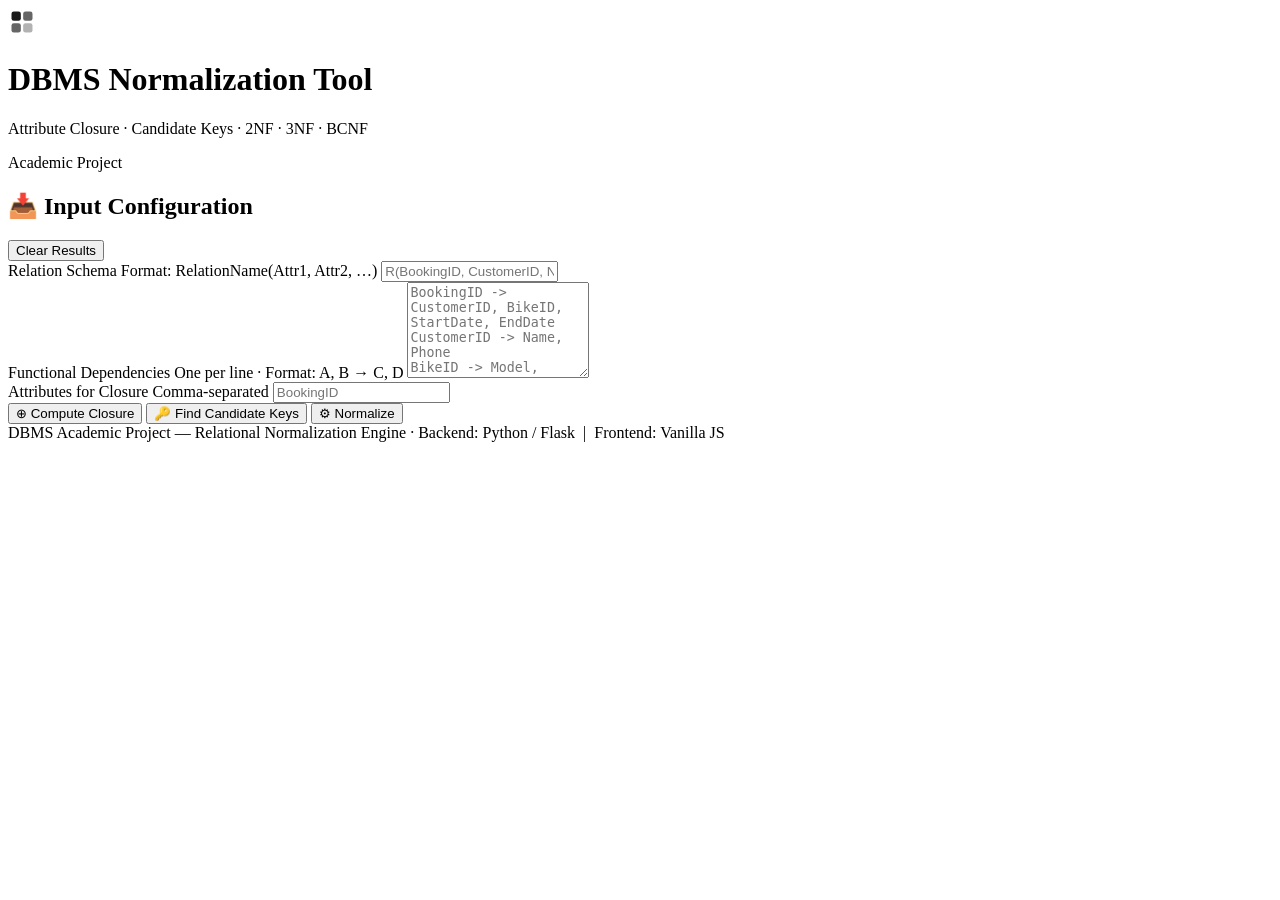
==== backend/templates/index.html @ 9d1b3270 "Initial commit: Complete DBMS Normalization Full-Stack App" ====
<!DOCTYPE html>
<html lang="en">
<head>
  <meta charset="UTF-8" />
  <meta name="viewport" content="width=device-width, initial-scale=1.0" />
  <title>DBMS Normalization Tool</title>
  <meta name="description" content="Compute attribute closure, find candidate keys, and decompose relations into 2NF, 3NF, and BCNF — step by step." />
  <link rel="preconnect" href="https://fonts.googleapis.com" />
  <link rel="preconnect" href="https://fonts.gstatic.com" crossorigin />
  <link href="https://fonts.googleapis.com/css2?family=Inter:wght@400;500;600;700;800&family=JetBrains+Mono:wght@400;500;600&display=swap" rel="stylesheet" />
  <link rel="stylesheet" href="/static/style.css" />
</head>
<body>

  <!-- ═══════════════════════════════ HEADER ════════════════════════════════ -->
  <header class="site-header">
    <div class="container header-inner">
      <div class="header-brand">
        <div class="header-icon" aria-hidden="true">
          <svg width="28" height="28" viewBox="0 0 24 24" fill="none" xmlns="http://www.w3.org/2000/svg">
            <rect x="3" y="3" width="8" height="8" rx="2" fill="currentColor" opacity="0.9"/>
            <rect x="13" y="3" width="8" height="8" rx="2" fill="currentColor" opacity="0.6"/>
            <rect x="3" y="13" width="8" height="8" rx="2" fill="currentColor" opacity="0.6"/>
            <rect x="13" y="13" width="8" height="8" rx="2" fill="currentColor" opacity="0.3"/>
          </svg>
        </div>
        <div>
          <h1 class="header-title">DBMS Normalization Tool</h1>
          <p class="header-subtitle">Attribute Closure · Candidate Keys · 2NF · 3NF · BCNF</p>
        </div>
      </div>
      <div class="header-badge">Academic Project</div>
    </div>
  </header>

  <!-- ════════════════════════════ ERROR BANNER ════════════════════════════ -->
  <div id="error-banner" class="error-banner" role="alert" aria-live="polite" hidden>
    <div class="container error-banner-inner">
      <span class="error-banner-icon" aria-hidden="true">⚠</span>
      <span id="error-banner-message" class="error-banner-text"></span>
      <button id="error-banner-close" class="error-banner-close" aria-label="Dismiss error">✕</button>
    </div>
  </div>

  <!-- ══════════════════════════════ MAIN ═══════════════════════════════════ -->
  <main class="container main-content">

    <!-- ─────────────────────────── INPUT PANEL ─────────────────────────── -->
    <section class="card input-panel" aria-labelledby="input-heading">
      <div class="card-header">
        <h2 id="input-heading" class="card-title">
          <span class="card-title-icon" aria-hidden="true">📥</span>
          Input Configuration
        </h2>
        <button id="btn-clear" class="btn btn-clear" type="button">Clear Results</button>
      </div>

      <div class="input-grid">
        <!-- Schema -->
        <div class="form-group form-group--full">
          <label class="form-label" for="schema-input">
            Relation Schema
            <span class="form-hint">Format: RelationName(Attr1, Attr2, …)</span>
          </label>
          <input
            id="schema-input"
            class="form-input font-mono"
            type="text"
            placeholder="R(BookingID, CustomerID, Name, Phone, BikeID, …)"
            autocomplete="off"
            spellcheck="false"
          />
        </div>

        <!-- FDs -->
        <div class="form-group form-group--full">
          <label class="form-label" for="fd-input">
            Functional Dependencies
            <span class="form-hint">One per line · Format: A, B → C, D</span>
          </label>
          <textarea
            id="fd-input"
            class="form-textarea font-mono"
            rows="6"
            placeholder="BookingID -> CustomerID, BikeID, StartDate, EndDate&#10;CustomerID -> Name, Phone&#10;BikeID -> Model, CategoryID&#10;CategoryID -> CategoryName&#10;PaymentID -> BookingID, Amount"
            spellcheck="false"
          ></textarea>
        </div>

        <!-- Closure attributes -->
        <div class="form-group">
          <label class="form-label" for="attrs-input">
            Attributes for Closure
            <span class="form-hint">Comma-separated</span>
          </label>
          <input
            id="attrs-input"
            class="form-input font-mono"
            type="text"
            placeholder="BookingID"
            autocomplete="off"
            spellcheck="false"
          />
        </div>

        <!-- Action buttons -->
        <div class="form-group form-group--actions">
          <div class="btn-group">
            <button id="btn-closure" class="btn btn-primary" type="button">
              <span class="btn-icon" aria-hidden="true">⊕</span>
              Compute Closure
            </button>
            <button id="btn-candidate-keys" class="btn btn-primary" type="button">
              <span class="btn-icon" aria-hidden="true">🔑</span>
              Find Candidate Keys
            </button>
            <button id="btn-normalize" class="btn btn-primary btn-accent" type="button">
              <span class="btn-icon" aria-hidden="true">⚙</span>
              Normalize
            </button>
          </div>
        </div>
      </div>
    </section>

    <!-- ─────────────────────────── SPINNER ─────────────────────────────── -->
    <div id="spinner-container" class="spinner-container" hidden aria-label="Loading" role="status">
      <div class="spinner" aria-hidden="true"></div>
      <span class="spinner-label">Computing…</span>
    </div>

    <!-- ─────────────────────────── RESULTS ─────────────────────────────── -->
    <div id="results-area" class="results-area">

      <!-- CLOSURE RESULT ─────────────────────────────────────────────────── -->
      <section id="closure-card" class="card result-card" hidden aria-labelledby="closure-heading">
        <div class="card-header">
          <h2 id="closure-heading" class="card-title">
            <span class="card-title-icon" aria-hidden="true">⊕</span>
            Attribute Closure
          </h2>
          <div id="closure-badge" class="result-badge"></div>
        </div>
        <div id="closure-input-display" class="closure-input-display"></div>
        <ol id="closure-steps" class="closure-steps" aria-label="Closure computation steps"></ol>
        <div id="closure-result-row" class="closure-result-row"></div>
      </section>

      <!-- CANDIDATE KEYS RESULT ─────────────────────────────────────────── -->
      <section id="keys-card" class="card result-card" hidden aria-labelledby="keys-heading">
        <div class="card-header">
          <h2 id="keys-heading" class="card-title">
            <span class="card-title-icon" aria-hidden="true">🔑</span>
            Candidate Keys
          </h2>
        </div>
        <div class="keys-grid">
          <div class="keys-group">
            <div class="keys-group-label">Candidate Keys</div>
            <div id="keys-candidate" class="pill-row" aria-label="Candidate keys"></div>
          </div>
          <div class="keys-group">
            <div class="keys-group-label">Prime Attributes</div>
            <div id="keys-prime" class="pill-row" aria-label="Prime attributes"></div>
          </div>
          <div class="keys-group keys-group--full">
            <div class="keys-group-label">Non-Prime Attributes</div>
            <div id="keys-non-prime" class="pill-row" aria-label="Non-prime attributes"></div>
          </div>
        </div>
      </section>

      <!-- NORMALIZATION RESULT ──────────────────────────────────────────── -->
      <section id="norm-card" class="card result-card" hidden aria-labelledby="norm-heading">
        <div class="card-header">
          <h2 id="norm-heading" class="card-title">
            <span class="card-title-icon" aria-hidden="true">⚙</span>
            Normalization Decomposition
          </h2>
        </div>

        <!-- Tab bar -->
        <div class="tab-bar" role="tablist" aria-label="Normal form tabs">
          <button class="tab-btn" id="tab-btn-2NF" role="tab" aria-selected="false" aria-controls="tab-panel-2NF" data-nf="2NF" type="button">2NF</button>
          <button class="tab-btn" id="tab-btn-3NF" role="tab" aria-selected="true"  aria-controls="tab-panel-3NF" data-nf="3NF" type="button">3NF</button>
          <button class="tab-btn" id="tab-btn-BCNF" role="tab" aria-selected="false" aria-controls="tab-panel-BCNF" data-nf="BCNF" type="button">BCNF</button>
        </div>

        <!-- Tab panels -->
        <div id="tab-panel-2NF"  class="tab-panel" role="tabpanel" aria-labelledby="tab-btn-2NF"  hidden></div>
        <div id="tab-panel-3NF"  class="tab-panel" role="tabpanel" aria-labelledby="tab-btn-3NF" ></div>
        <div id="tab-panel-BCNF" class="tab-panel" role="tabpanel" aria-labelledby="tab-btn-BCNF" hidden></div>
      </section>

    </div><!-- /results-area -->

  </main>

  <!-- ══════════════════════════════ FOOTER ═════════════════════════════════ -->
  <footer class="site-footer">
    <div class="container footer-inner">
      <span>DBMS Academic Project &mdash; Relational Normalization Engine</span>
      <span class="footer-sep">·</span>
      <span>Backend: Python / Flask &nbsp;|&nbsp; Frontend: Vanilla JS</span>
    </div>
  </footer>

  <script src="/static/script.js" defer></script>
</body>
</html>
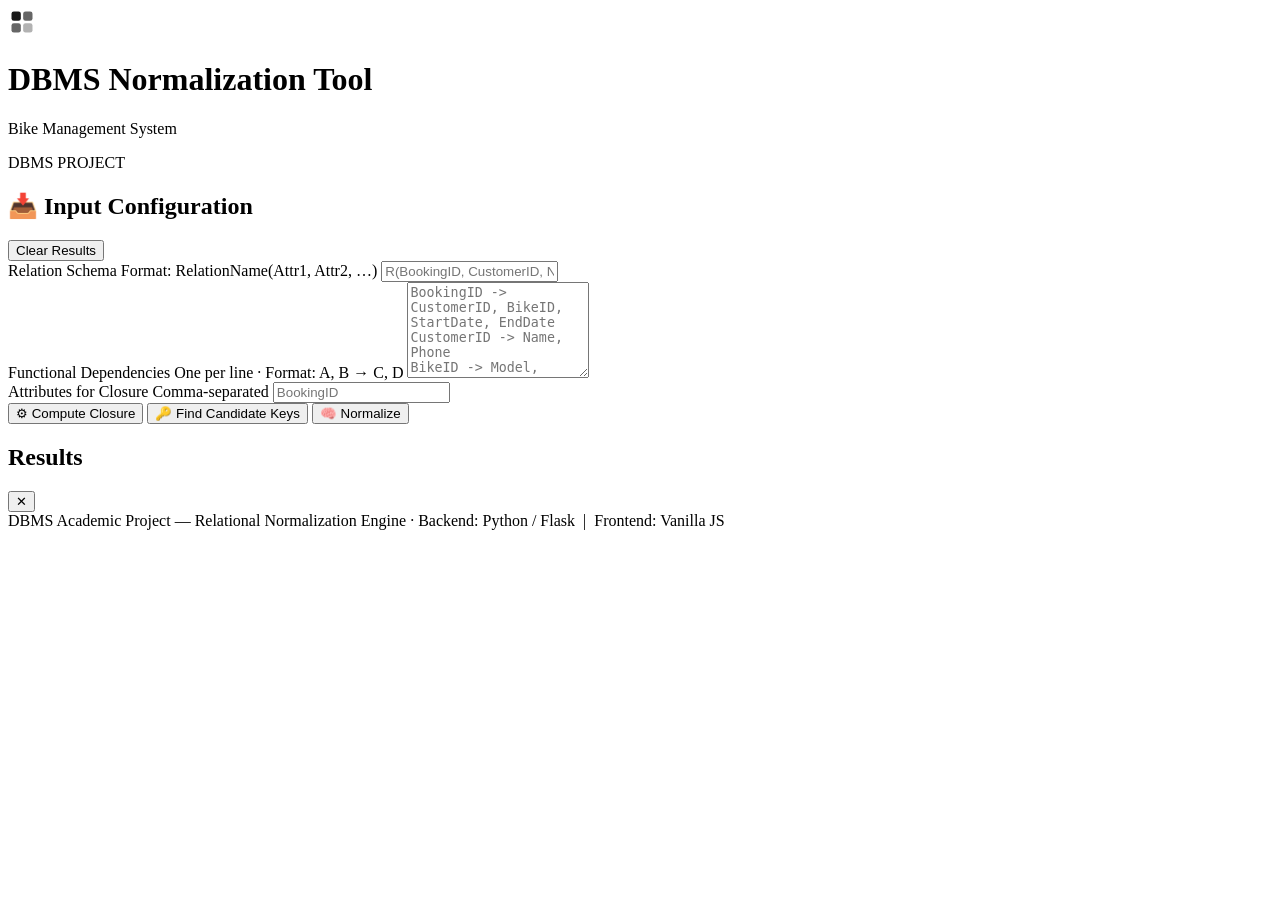
==== commit 23bba985: "feat: upgrade UI to Pure Black SaaS Slide-Panel theme" ====
--- a/backend/templates/index.html
+++ b/backend/templates/index.html
@@ -26,10 +26,10 @@
         </div>
         <div>
           <h1 class="header-title">DBMS Normalization Tool</h1>
-          <p class="header-subtitle">Attribute Closure · Candidate Keys · 2NF · 3NF · BCNF</p>
-        </div>
-      </div>
-      <div class="header-badge">Academic Project</div>
+          <p class="header-subtitle">Bike Management System</p>
+        </div>
+      </div>
+      <div class="header-badge">DBMS PROJECT</div>
     </div>
   </header>
 
@@ -107,7 +107,7 @@
         <div class="form-group form-group--actions">
           <div class="btn-group">
             <button id="btn-closure" class="btn btn-primary" type="button">
-              <span class="btn-icon" aria-hidden="true">⊕</span>
+              <span class="btn-icon" aria-hidden="true">⚙</span>
               Compute Closure
             </button>
             <button id="btn-candidate-keys" class="btn btn-primary" type="button">
@@ -115,7 +115,7 @@
               Find Candidate Keys
             </button>
             <button id="btn-normalize" class="btn btn-primary btn-accent" type="button">
-              <span class="btn-icon" aria-hidden="true">⚙</span>
+              <span class="btn-icon" aria-hidden="true">🧠</span>
               Normalize
             </button>
           </div>
@@ -129,14 +129,24 @@
       <span class="spinner-label">Computing…</span>
     </div>
 
-    <!-- ─────────────────────────── RESULTS ─────────────────────────────── -->
-    <div id="results-area" class="results-area">
+    <!-- ─────────────────────────── SLIDE PANEL OVERLAY ───────────────── -->
+    <div id="panel-overlay" class="panel-overlay"></div>
+
+    <!-- ─────────────────────────── SLIDE PANEL ───────────────────────── -->
+    <aside id="slide-panel" class="slide-panel">
+      <div class="slide-panel-header">
+        <h2 id="panel-title" class="card-title">Results</h2>
+        <button id="btn-close-panel" class="btn-close-panel" aria-label="Close panel">✕</button>
+      </div>
+      <div class="slide-panel-body">
+        <!-- ─────────────────────────── RESULTS ─────────────────────────────── -->
+        <div id="results-area" class="results-area">
 
       <!-- CLOSURE RESULT ─────────────────────────────────────────────────── -->
       <section id="closure-card" class="card result-card" hidden aria-labelledby="closure-heading">
         <div class="card-header">
           <h2 id="closure-heading" class="card-title">
-            <span class="card-title-icon" aria-hidden="true">⊕</span>
+            <span class="card-title-icon" aria-hidden="true">⚙</span>
             Attribute Closure
           </h2>
           <div id="closure-badge" class="result-badge"></div>
@@ -174,7 +184,7 @@
       <section id="norm-card" class="card result-card" hidden aria-labelledby="norm-heading">
         <div class="card-header">
           <h2 id="norm-heading" class="card-title">
-            <span class="card-title-icon" aria-hidden="true">⚙</span>
+            <span class="card-title-icon" aria-hidden="true">🧠</span>
             Normalization Decomposition
           </h2>
         </div>
@@ -192,9 +202,14 @@
         <div id="tab-panel-BCNF" class="tab-panel" role="tabpanel" aria-labelledby="tab-btn-BCNF" hidden></div>
       </section>
 
-    </div><!-- /results-area -->
+        </div><!-- /results-area -->
+      </div>
+    </aside>
 
   </main>
+
+  <!-- ════════════════════════════ TOAST NOTIFICATION ═════════════════════════ -->
+  <div id="toast-container" class="toast-container"></div>
 
   <!-- ══════════════════════════════ FOOTER ═════════════════════════════════ -->
   <footer class="site-footer">
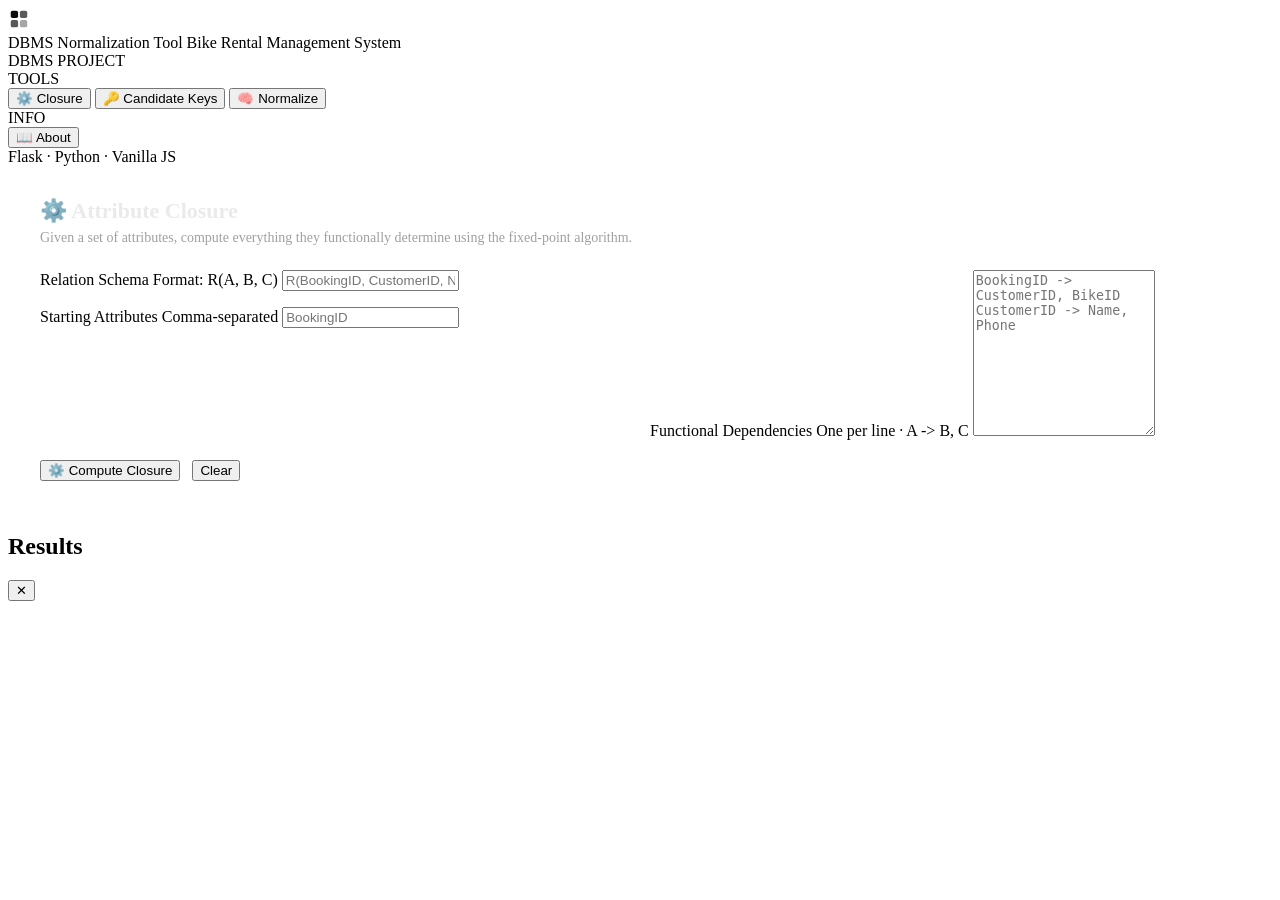
==== commit f8d4dc8c: "Update Royal Enfield UI and bike dashboard Made-with: Cursor" ====
--- a/backend/templates/index.html
+++ b/backend/templates/index.html
@@ -4,221 +4,278 @@
   <meta charset="UTF-8" />
   <meta name="viewport" content="width=device-width, initial-scale=1.0" />
   <title>DBMS Normalization Tool</title>
-  <meta name="description" content="Compute attribute closure, find candidate keys, and decompose relations into 2NF, 3NF, and BCNF — step by step." />
+  <meta name="description" content="Compute attribute closure, find candidate keys, and decompose relations into 1NF, 2NF, 3NF, and BCNF — step by step." />
   <link rel="preconnect" href="https://fonts.googleapis.com" />
   <link rel="preconnect" href="https://fonts.gstatic.com" crossorigin />
   <link href="https://fonts.googleapis.com/css2?family=Inter:wght@400;500;600;700;800&family=JetBrains+Mono:wght@400;500;600&display=swap" rel="stylesheet" />
   <link rel="stylesheet" href="/static/style.css" />
+  <style>
+    .content-section { display: none; flex: 1; min-height: 0; }
+    .content-section.active { display: flex; flex-direction: column; }
+    .section-scroll { flex: 1; overflow-y: auto; padding: 32px; }
+    .input-two-col { display: grid; grid-template-columns: 1fr 1fr; gap: 20px; }
+    .input-two-col .form-group:last-child textarea { min-height: 160px; }
+    .action-bar { display: flex; gap: 12px; margin-top: 20px; align-items: center; }
+    .section-hero { margin-bottom: 24px; }
+    .section-hero h1 { font-size: 22px; font-weight: 700; color: var(--text-main, #EAEAEA); margin: 0 0 6px; }
+    .section-hero p  { font-size: 14px; color: var(--text-secondary, #A0A0A0); margin: 0; }
+    .about-grid { display: grid; grid-template-columns: repeat(auto-fit, minmax(260px, 1fr)); gap: 20px; }
+    .about-list { list-style: none; padding: 0; margin: 12px 0 0; }
+    .about-list li { padding: 6px 0; border-bottom: 1px solid rgba(255,255,255,.06); color: var(--text-secondary, #A0A0A0); font-size: 13px; }
+    .about-list li strong { color: var(--text-main, #EAEAEA); }
+    .about-list li code  { font-family: 'JetBrains Mono', monospace; font-size: 12px; color: var(--secondary-purple, #C77DFF); background: rgba(157,78,221,.12); padding: 1px 6px; border-radius: 4px; }
+  </style>
 </head>
 <body>
 
-  <!-- ═══════════════════════════════ HEADER ════════════════════════════════ -->
-  <header class="site-header">
-    <div class="container header-inner">
-      <div class="header-brand">
-        <div class="header-icon" aria-hidden="true">
-          <svg width="28" height="28" viewBox="0 0 24 24" fill="none" xmlns="http://www.w3.org/2000/svg">
-            <rect x="3" y="3" width="8" height="8" rx="2" fill="currentColor" opacity="0.9"/>
-            <rect x="13" y="3" width="8" height="8" rx="2" fill="currentColor" opacity="0.6"/>
-            <rect x="3" y="13" width="8" height="8" rx="2" fill="currentColor" opacity="0.6"/>
-            <rect x="13" y="13" width="8" height="8" rx="2" fill="currentColor" opacity="0.3"/>
-          </svg>
-        </div>
-        <div>
-          <h1 class="header-title">DBMS Normalization Tool</h1>
-          <p class="header-subtitle">Bike Management System</p>
-        </div>
-      </div>
-      <div class="header-badge">DBMS PROJECT</div>
+  <!-- ═══════════════════════ TOP NAVBAR ═══════════════════════ -->
+  <header class="navbar" id="navbar">
+    <div class="navbar-brand">
+      <div class="navbar-icon" aria-hidden="true">
+        <svg width="22" height="22" viewBox="0 0 24 24" fill="none">
+          <rect x="3" y="3" width="8" height="8" rx="2" fill="currentColor" opacity="0.95"/>
+          <rect x="13" y="3" width="8" height="8" rx="2" fill="currentColor" opacity="0.65"/>
+          <rect x="3" y="13" width="8" height="8" rx="2" fill="currentColor" opacity="0.65"/>
+          <rect x="13" y="13" width="8" height="8" rx="2" fill="currentColor" opacity="0.35"/>
+        </svg>
+      </div>
+      <div>
+        <span class="navbar-title">DBMS Normalization Tool</span>
+        <span class="navbar-sub">Bike Rental Management System</span>
+      </div>
+    </div>
+    <div class="navbar-right">
+      <span class="navbar-badge">DBMS PROJECT</span>
     </div>
   </header>
 
-  <!-- ════════════════════════════ ERROR BANNER ════════════════════════════ -->
-  <div id="error-banner" class="error-banner" role="alert" aria-live="polite" hidden>
-    <div class="container error-banner-inner">
-      <span class="error-banner-icon" aria-hidden="true">⚠</span>
-      <span id="error-banner-message" class="error-banner-text"></span>
-      <button id="error-banner-close" class="error-banner-close" aria-label="Dismiss error">✕</button>
+  <!-- ═══════════════════════ APP SHELL ═══════════════════════ -->
+  <div class="app-shell">
+
+    <!-- ─────────────── SIDEBAR ─────────────── -->
+    <aside class="sidebar" id="sidebar">
+      <nav class="sidebar-nav" aria-label="Main navigation">
+
+        <div class="sidebar-section-label">TOOLS</div>
+
+        <button class="sidebar-item sidebar-item--active" data-section="closure" id="nav-closure" aria-pressed="true">
+          <span class="sidebar-icon">⚙️</span>
+          <span class="sidebar-label">Closure</span>
+        </button>
+        <button class="sidebar-item" data-section="keys" id="nav-keys" aria-pressed="false">
+          <span class="sidebar-icon">🔑</span>
+          <span class="sidebar-label">Candidate Keys</span>
+        </button>
+        <button class="sidebar-item" data-section="normalize" id="nav-normalize" aria-pressed="false">
+          <span class="sidebar-icon">🧠</span>
+          <span class="sidebar-label">Normalize</span>
+        </button>
+
+        <div class="sidebar-divider"></div>
+        <div class="sidebar-section-label">INFO</div>
+
+        <button class="sidebar-item" data-section="about" id="nav-about" aria-pressed="false">
+          <span class="sidebar-icon">📖</span>
+          <span class="sidebar-label">About</span>
+        </button>
+      </nav>
+
+      <div class="sidebar-footer">
+        <span class="sidebar-footer-text">Flask · Python · Vanilla JS</span>
+      </div>
+    </aside>
+
+    <!-- ─────────────── MAIN CONTENT ─────────────── -->
+    <main class="main-area" id="main-area">
+
+      <!-- ══════════ SECTION: CLOSURE ══════════ -->
+      <div class="content-section active" id="section-closure">
+        <div class="section-scroll">
+          <div class="section-hero">
+            <h1>⚙️ Attribute Closure</h1>
+            <p>Given a set of attributes, compute everything they functionally determine using the fixed-point algorithm.</p>
+          </div>
+          <div class="card">
+            <div class="input-two-col">
+              <div>
+                <div class="form-group">
+                  <label class="form-label" for="closure-schema">
+                    Relation Schema <span class="form-hint">Format: R(A, B, C)</span>
+                  </label>
+                  <input id="closure-schema" class="form-input font-mono" type="text"
+                    placeholder="R(BookingID, CustomerID, Name, Phone)" autocomplete="off" spellcheck="false" />
+                </div>
+                <div class="form-group" style="margin-top:16px;">
+                  <label class="form-label" for="closure-attrs">
+                    Starting Attributes <span class="form-hint">Comma-separated</span>
+                  </label>
+                  <input id="closure-attrs" class="form-input font-mono" type="text"
+                    placeholder="BookingID" autocomplete="off" spellcheck="false" />
+                </div>
+              </div>
+              <div class="form-group">
+                <label class="form-label" for="closure-fds">
+                  Functional Dependencies <span class="form-hint">One per line · A -&gt; B, C</span>
+                </label>
+                <textarea id="closure-fds" class="form-textarea font-mono" rows="7"
+                  placeholder="BookingID -> CustomerID, BikeID&#10;CustomerID -> Name, Phone" spellcheck="false"></textarea>
+              </div>
+            </div>
+            <div class="action-bar">
+              <button id="btn-closure" class="btn btn-primary">⚙️ Compute Closure</button>
+              <button id="btn-clear-closure" class="btn btn-ghost">Clear</button>
+            </div>
+          </div>
+        </div>
+      </div>
+
+      <!-- ══════════ SECTION: CANDIDATE KEYS ══════════ -->
+      <div class="content-section" id="section-keys">
+        <div class="section-scroll">
+          <div class="section-hero">
+            <h1>🔑 Candidate Keys</h1>
+            <p>Discover all minimal superkeys, prime attributes, and non-prime attributes of the relation.</p>
+          </div>
+          <div class="card">
+            <div class="input-two-col">
+              <div class="form-group">
+                <label class="form-label" for="keys-schema">
+                  Relation Schema <span class="form-hint">Format: R(A, B, C)</span>
+                </label>
+                <input id="keys-schema" class="form-input font-mono" type="text"
+                  placeholder="R(BookingID, CustomerID, Name, Phone)" autocomplete="off" spellcheck="false" />
+              </div>
+              <div class="form-group">
+                <label class="form-label" for="keys-fds">
+                  Functional Dependencies <span class="form-hint">One per line</span>
+                </label>
+                <textarea id="keys-fds" class="form-textarea font-mono" rows="7"
+                  placeholder="BookingID -> CustomerID, BikeID&#10;CustomerID -> Name, Phone" spellcheck="false"></textarea>
+              </div>
+            </div>
+            <div class="action-bar">
+              <button id="btn-candidate-keys" class="btn btn-primary">🔑 Find Candidate Keys</button>
+              <button id="btn-clear-keys" class="btn btn-ghost">Clear</button>
+            </div>
+          </div>
+        </div>
+      </div>
+
+      <!-- ══════════ SECTION: NORMALIZE ══════════ -->
+      <div class="content-section" id="section-normalize">
+        <div class="section-scroll">
+          <div class="section-hero">
+            <h1>🧠 Normalize</h1>
+            <p>Decompose your relation step-by-step: check 1NF violations, then decompose into 2NF and 3NF.</p>
+          </div>
+          <div class="card">
+            <div class="input-two-col">
+              <div class="form-group">
+                <label class="form-label" for="norm-schema">
+                  Relation Schema <span class="form-hint">Format: R(A, B, C)</span>
+                </label>
+                <input id="norm-schema" class="form-input font-mono" type="text"
+                  placeholder="R(BookingID, CustomerID, Name, Phone)" autocomplete="off" spellcheck="false" />
+              </div>
+              <div class="form-group">
+                <label class="form-label" for="norm-fds">
+                  Functional Dependencies <span class="form-hint">One per line</span>
+                </label>
+                <textarea id="norm-fds" class="form-textarea font-mono" rows="7"
+                  placeholder="BookingID -> CustomerID, BikeID&#10;CustomerID -> Name, Phone" spellcheck="false"></textarea>
+              </div>
+            </div>
+            <div class="action-bar">
+              <button id="btn-normalize" class="btn btn-accent">🧠 Run Normalization</button>
+              <button id="btn-clear-norm" class="btn btn-ghost">Clear</button>
+            </div>
+          </div>
+
+          <!-- Normal Forms quick reference -->
+          <div class="card" style="margin-top:20px;">
+            <h3 class="card-title" style="margin-bottom:16px;">Normal Forms Reference</h3>
+            <div class="nf-table">
+              <div class="nf-row">
+                <span class="nf-badge nf-badge--1nf">1NF</span>
+                <span class="nf-desc">All attributes atomic — no repeating groups or multi-valued attributes</span>
+              </div>
+              <div class="nf-row">
+                <span class="nf-badge nf-badge--2nf">2NF</span>
+                <span class="nf-desc">No partial dependencies on any candidate key</span>
+              </div>
+              <div class="nf-row">
+                <span class="nf-badge nf-badge--3nf">3NF</span>
+                <span class="nf-desc">No transitive dependencies via non-prime attributes</span>
+              </div>
+              <div class="nf-row">
+                <span class="nf-badge nf-badge--bcnf">BCNF</span>
+                <span class="nf-desc">Every non-trivial FD has a superkey on the left side</span>
+              </div>
+            </div>
+          </div>
+        </div>
+      </div>
+
+      <!-- ══════════ SECTION: ABOUT ══════════ -->
+      <div class="content-section" id="section-about">
+        <div class="section-scroll">
+          <div class="section-hero">
+            <h1>📖 About</h1>
+            <p>DBMS Normalization Tool — Academic Project</p>
+          </div>
+          <div class="about-grid">
+            <div class="card about-card">
+              <h3 class="card-title">🛠 Tech Stack</h3>
+              <ul class="about-list">
+                <li><strong>Backend:</strong> Python 3.10+ / Flask + Flask-CORS</li>
+                <li><strong>Frontend:</strong> Vanilla HTML5 · CSS3 · JavaScript (ES2020)</li>
+                <li><strong>Fonts:</strong> Inter (UI) + JetBrains Mono (code)</li>
+                <li><strong>Algorithms:</strong> Fixed-point closure, power-set candidate keys, synthesis 3NF, lossless BCNF</li>
+              </ul>
+            </div>
+            <div class="card about-card">
+              <h3 class="card-title">📡 API Endpoints</h3>
+              <ul class="about-list">
+                <li><code>POST /closure</code> — Attribute closure with step trace</li>
+                <li><code>POST /candidate-keys</code> — All minimal superkeys</li>
+                <li><code>POST /normalize</code> — 1NF / 2NF / 3NF / BCNF decomposition</li>
+                <li><code>GET /health</code> — Liveness probe</li>
+              </ul>
+            </div>
+            <div class="card about-card">
+              <h3 class="card-title">📋 Demo Schema</h3>
+              <p style="color:var(--text-secondary);font-size:13px;line-height:1.7;margin-top:10px;">
+                Bike Rental Management System with 12 attributes and 5 functional dependencies.
+                Demonstrates partial dependencies (2NF violations) and transitive dependencies (3NF violations).
+              </p>
+            </div>
+          </div>
+        </div>
+      </div>
+
+    </main><!-- /main-area -->
+  </div><!-- /app-shell -->
+
+  <!-- ═══════════════════ SPINNER OVERLAY ═══════════════════ -->
+  <div id="spinner-overlay" class="spinner-overlay" hidden aria-label="Loading" role="status">
+    <div class="spinner-box">
+      <div class="spinner"></div>
+      <span class="spinner-label">Computing…</span>
     </div>
   </div>
 
-  <!-- ══════════════════════════════ MAIN ═══════════════════════════════════ -->
-  <main class="container main-content">
-
-    <!-- ─────────────────────────── INPUT PANEL ─────────────────────────── -->
-    <section class="card input-panel" aria-labelledby="input-heading">
-      <div class="card-header">
-        <h2 id="input-heading" class="card-title">
-          <span class="card-title-icon" aria-hidden="true">📥</span>
-          Input Configuration
-        </h2>
-        <button id="btn-clear" class="btn btn-clear" type="button">Clear Results</button>
-      </div>
-
-      <div class="input-grid">
-        <!-- Schema -->
-        <div class="form-group form-group--full">
-          <label class="form-label" for="schema-input">
-            Relation Schema
-            <span class="form-hint">Format: RelationName(Attr1, Attr2, …)</span>
-          </label>
-          <input
-            id="schema-input"
-            class="form-input font-mono"
-            type="text"
-            placeholder="R(BookingID, CustomerID, Name, Phone, BikeID, …)"
-            autocomplete="off"
-            spellcheck="false"
-          />
-        </div>
-
-        <!-- FDs -->
-        <div class="form-group form-group--full">
-          <label class="form-label" for="fd-input">
-            Functional Dependencies
-            <span class="form-hint">One per line · Format: A, B → C, D</span>
-          </label>
-          <textarea
-            id="fd-input"
-            class="form-textarea font-mono"
-            rows="6"
-            placeholder="BookingID -> CustomerID, BikeID, StartDate, EndDate&#10;CustomerID -> Name, Phone&#10;BikeID -> Model, CategoryID&#10;CategoryID -> CategoryName&#10;PaymentID -> BookingID, Amount"
-            spellcheck="false"
-          ></textarea>
-        </div>
-
-        <!-- Closure attributes -->
-        <div class="form-group">
-          <label class="form-label" for="attrs-input">
-            Attributes for Closure
-            <span class="form-hint">Comma-separated</span>
-          </label>
-          <input
-            id="attrs-input"
-            class="form-input font-mono"
-            type="text"
-            placeholder="BookingID"
-            autocomplete="off"
-            spellcheck="false"
-          />
-        </div>
-
-        <!-- Action buttons -->
-        <div class="form-group form-group--actions">
-          <div class="btn-group">
-            <button id="btn-closure" class="btn btn-primary" type="button">
-              <span class="btn-icon" aria-hidden="true">⚙</span>
-              Compute Closure
-            </button>
-            <button id="btn-candidate-keys" class="btn btn-primary" type="button">
-              <span class="btn-icon" aria-hidden="true">🔑</span>
-              Find Candidate Keys
-            </button>
-            <button id="btn-normalize" class="btn btn-primary btn-accent" type="button">
-              <span class="btn-icon" aria-hidden="true">🧠</span>
-              Normalize
-            </button>
-          </div>
-        </div>
-      </div>
-    </section>
-
-    <!-- ─────────────────────────── SPINNER ─────────────────────────────── -->
-    <div id="spinner-container" class="spinner-container" hidden aria-label="Loading" role="status">
-      <div class="spinner" aria-hidden="true"></div>
-      <span class="spinner-label">Computing…</span>
-    </div>
-
-    <!-- ─────────────────────────── SLIDE PANEL OVERLAY ───────────────── -->
-    <div id="panel-overlay" class="panel-overlay"></div>
-
-    <!-- ─────────────────────────── SLIDE PANEL ───────────────────────── -->
-    <aside id="slide-panel" class="slide-panel">
-      <div class="slide-panel-header">
-        <h2 id="panel-title" class="card-title">Results</h2>
-        <button id="btn-close-panel" class="btn-close-panel" aria-label="Close panel">✕</button>
-      </div>
-      <div class="slide-panel-body">
-        <!-- ─────────────────────────── RESULTS ─────────────────────────────── -->
-        <div id="results-area" class="results-area">
-
-      <!-- CLOSURE RESULT ─────────────────────────────────────────────────── -->
-      <section id="closure-card" class="card result-card" hidden aria-labelledby="closure-heading">
-        <div class="card-header">
-          <h2 id="closure-heading" class="card-title">
-            <span class="card-title-icon" aria-hidden="true">⚙</span>
-            Attribute Closure
-          </h2>
-          <div id="closure-badge" class="result-badge"></div>
-        </div>
-        <div id="closure-input-display" class="closure-input-display"></div>
-        <ol id="closure-steps" class="closure-steps" aria-label="Closure computation steps"></ol>
-        <div id="closure-result-row" class="closure-result-row"></div>
-      </section>
-
-      <!-- CANDIDATE KEYS RESULT ─────────────────────────────────────────── -->
-      <section id="keys-card" class="card result-card" hidden aria-labelledby="keys-heading">
-        <div class="card-header">
-          <h2 id="keys-heading" class="card-title">
-            <span class="card-title-icon" aria-hidden="true">🔑</span>
-            Candidate Keys
-          </h2>
-        </div>
-        <div class="keys-grid">
-          <div class="keys-group">
-            <div class="keys-group-label">Candidate Keys</div>
-            <div id="keys-candidate" class="pill-row" aria-label="Candidate keys"></div>
-          </div>
-          <div class="keys-group">
-            <div class="keys-group-label">Prime Attributes</div>
-            <div id="keys-prime" class="pill-row" aria-label="Prime attributes"></div>
-          </div>
-          <div class="keys-group keys-group--full">
-            <div class="keys-group-label">Non-Prime Attributes</div>
-            <div id="keys-non-prime" class="pill-row" aria-label="Non-prime attributes"></div>
-          </div>
-        </div>
-      </section>
-
-      <!-- NORMALIZATION RESULT ──────────────────────────────────────────── -->
-      <section id="norm-card" class="card result-card" hidden aria-labelledby="norm-heading">
-        <div class="card-header">
-          <h2 id="norm-heading" class="card-title">
-            <span class="card-title-icon" aria-hidden="true">🧠</span>
-            Normalization Decomposition
-          </h2>
-        </div>
-
-        <!-- Tab bar -->
-        <div class="tab-bar" role="tablist" aria-label="Normal form tabs">
-          <button class="tab-btn" id="tab-btn-2NF" role="tab" aria-selected="false" aria-controls="tab-panel-2NF" data-nf="2NF" type="button">2NF</button>
-          <button class="tab-btn" id="tab-btn-3NF" role="tab" aria-selected="true"  aria-controls="tab-panel-3NF" data-nf="3NF" type="button">3NF</button>
-          <button class="tab-btn" id="tab-btn-BCNF" role="tab" aria-selected="false" aria-controls="tab-panel-BCNF" data-nf="BCNF" type="button">BCNF</button>
-        </div>
-
-        <!-- Tab panels -->
-        <div id="tab-panel-2NF"  class="tab-panel" role="tabpanel" aria-labelledby="tab-btn-2NF"  hidden></div>
-        <div id="tab-panel-3NF"  class="tab-panel" role="tabpanel" aria-labelledby="tab-btn-3NF" ></div>
-        <div id="tab-panel-BCNF" class="tab-panel" role="tabpanel" aria-labelledby="tab-btn-BCNF" hidden></div>
-      </section>
-
-        </div><!-- /results-area -->
-      </div>
-    </aside>
-
-  </main>
-
-  <!-- ════════════════════════════ TOAST NOTIFICATION ═════════════════════════ -->
+  <!-- ═══════════════════ SLIDE PANEL (Results) ═══════════════════ -->
+  <div id="panel-overlay" class="panel-overlay"></div>
+  <aside id="slide-panel" class="slide-panel" role="dialog" aria-modal="true" aria-labelledby="panel-title">
+    <div class="panel-header">
+      <h2 id="panel-title" class="panel-title">Results</h2>
+      <button id="btn-close-panel" class="modal-close-btn" aria-label="Close">✕</button>
+    </div>
+    <div id="panel-content" class="panel-content"></div>
+  </aside>
+
+  <!-- ═══════════════════ TOAST CONTAINER ═══════════════════ -->
   <div id="toast-container" class="toast-container"></div>
-
-  <!-- ══════════════════════════════ FOOTER ═════════════════════════════════ -->
-  <footer class="site-footer">
-    <div class="container footer-inner">
-      <span>DBMS Academic Project &mdash; Relational Normalization Engine</span>
-      <span class="footer-sep">·</span>
-      <span>Backend: Python / Flask &nbsp;|&nbsp; Frontend: Vanilla JS</span>
-    </div>
-  </footer>
 
   <script src="/static/script.js" defer></script>
 </body>
